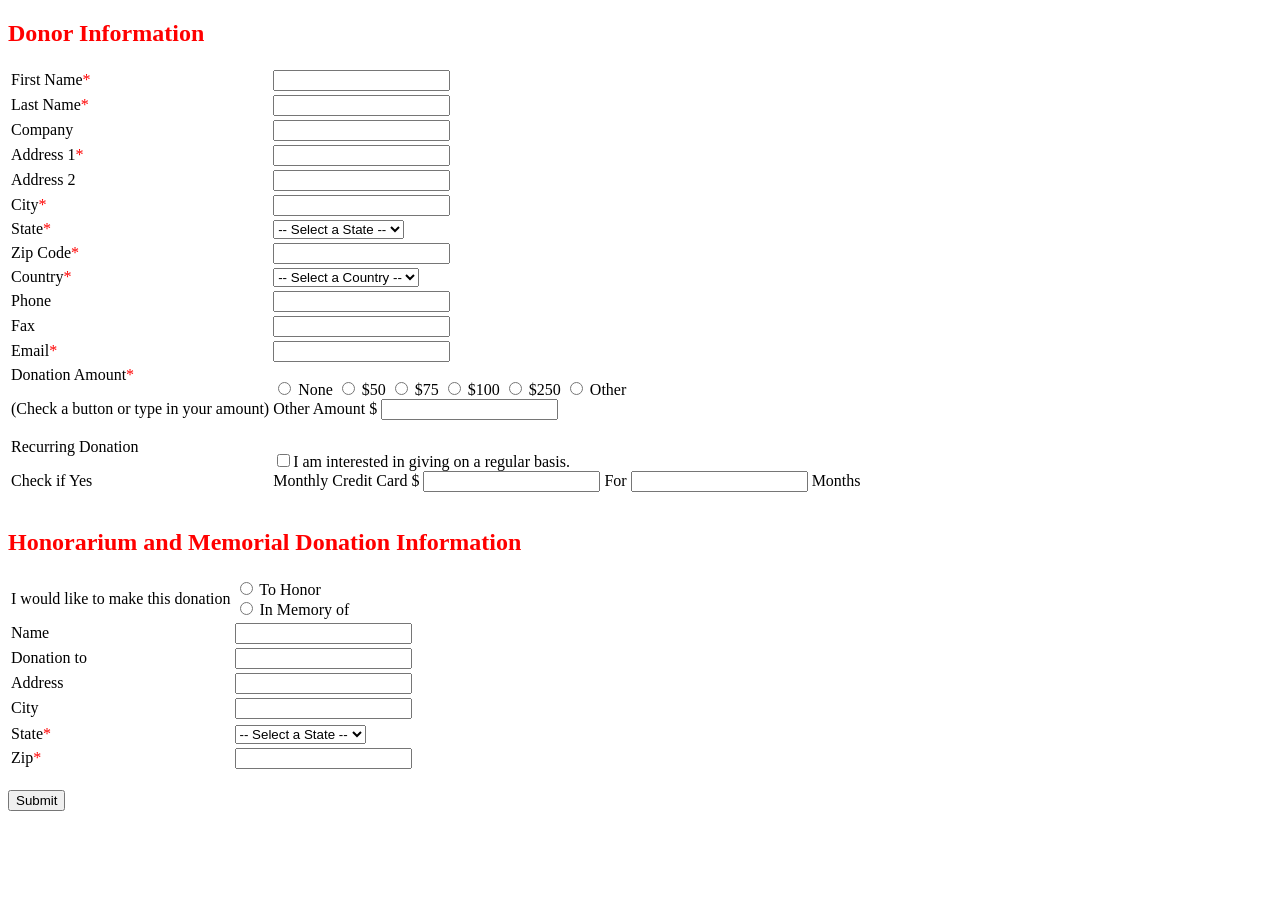
==== lab/form.html @ 0197a403 "23-51596-2" ====
<!DOCTYPE html>
<html lang="en">
<head>
    <meta charset="UTF-8">
    <meta name="viewport" content="width=device-width, initial-scale=1.0">
    <title>Form </title>
</head>

  <link rel="stylesheet" type="text/css" href="form.css">

<body>
    <form action="#" method="post">
        <div><h2>Donor Information</h2></div>
        <table>
        <tr>
          <td><label for="firstName">First Name<span >*</span></label></td>
          <td><input type="text" id="firstName" name="firstName" required></td>
        </tr>
        <tr>
          <td><label for="lastName">Last Name<span >*</span></label></td>
          <td><input type="text" id="lastName" name="lastName" required></td>
        </tr>
        <tr>
            
          <td><label for="company">Company</label></td>
          <td><input type="text" id="company" name="company"></td>
        </tr>
         <tr>
             
          <td><label for="address1">Address 1<span>*</span></label></td>
          <td><input type="text" id="address1" name="address1"></td>
        </tr>

        <tr>
          <td><label for="address">Address 2</label></td>
          <td><input type="text" id="address" name="address"></td>
        </tr>
         <tr>
          <td><label for="city">City<span>*</span></label></td>
          <td><input type="text" id="city" name="city"></td>
        </tr>
        <tr>
          <td><label for="state">State<span class="star">*</span></label><br></td>
          <td><select id="state" name="state">
              <option value="">-- Select a State --</option>
              <option value="ban">Bangladesh</option>
              <option value="brazil">Brazil</option>
              <option value="argentina">Argentina</option>
            </select></td>
        </tr>

         <tr>
             
          <td><label for="zip">Zip Code<span >*</span></label></td>
          <td><input type="text" id="zip" name="zip"></td>
        </tr>

         <tr>
          <td><label for="country">Country<span >*</span></label><br></td>
          <td><select id="country" name="country">
              <option value="">-- Select a Country --</option>
              <option value="bangladesh">Bangladesh</option>
              <option value="brazil">Brazil</option>
              <option value="argentina">Argentina</option>
            </select></td>
        </tr>
         <tr>
          <td><label for="phone">Phone</label></td>
          <td><input type="number" id="phone" name="phone"></td>
        </tr>
         <tr>
            
          <td><label for="fax">Fax</label></td>
          <td><input type="text" id="fax" name="fax"></td>
        </tr>
         <tr>
          <td><label for="email">Email<span>*</span></label></td>
          <td><input type="email" id="email" name="email" required></td>
        </tr>
        
        <tr>
          <td><label>Donation Amount<span>*</span></label><br>
        <p>(Check a button or type in your amount)</p></td>
          <td>
           <label><input type="radio" name="donationAmount" value="none" required> None</label>
      <label><input type="radio" name="donationAmount" value="50"> $50</label>
      <label><input type="radio" name="donationAmount" value="75"> $75</label>
      <label><input type="radio" name="donationAmount" value="100"> $100</label>
      <label><input type="radio" name="donationAmount" value="250"> $250</label>
      <label><input type="radio" name="donationAmount" value="other"> Other</label>
      <br>
      <label for="otherinfo">Other Amount $ <input type="number" id="otheramount" name="otheramount"></label>
          </td>
        </tr>
       
        <tr>
            <td><label for="recurring">Recurring Donation</label><br>
            <p>Check if Yes</p></td>

            <td><input type="checkbox" name="recurring" value="recurring"">I am interested in giving on a regular basis.<br>
            <label>Monthly Credit Card $</label>
    <input type="text" id="amount-input" name="monthlyAmount">
    <label>For</label>
    <input type="text" id="months-input" name="months">
    <label>Months</label>
            </td>
       
        
    

      </table>
      <div><h2>Honorarium and Memorial Donation Information</h2></div>
      <table>
       
        <tr>
          <td><label>I would like to make this donation</label></td>
    <td ><input type="radio" name="honorType" value="honor"> To Honor</input><br>
      <input type="radio" name="honorType" value="memory"> In Memory of
    </td>
  </tr>
    <tr>
    <td><label>Name</label></td>
    <td><input type="text" name="honorName" id="honorName"></td>
  </tr>
  <tr>
    <td><label> Donation to</label></td>
    <td ><input type="text" name="acknowledgeTo"></td>
  </tr>
  <tr>
    <td ><label>Address</label></td>
    <td ><input type="text" name="honorAddress"></td>
  </tr>
  <tr>
    <td ><label>City</label></td>
    <td><input type="text" name="honorCity"></td>
  </tr>
  <tr>
    <tr>
       <td><label for="state">State<span class="star">*</span></label><br></td>
          <td><select id="state" name="state">
              <option value="">-- Select a State --</option>
              <option value="ban">Bangladesh</option>
              <option value="brazil">Brazil</option>
              <option value="argentina">Argentina</option>
            </select></td>
    </tr>
    <tr>
       <td><label for="zip">Zip<span >*</span></label></td>
          <td><input type="text" id="zip" name="zip"></td>
    </tr>

      </table>
       
      
       <br>
          <button type="submit">Submit</button>
        
    </form>
    
</body>
</html>
---- lab/form.css ----
h2 {
    color: red;
}

span
{
    color: red;
}
label {
    display: inline-block;
    text-align: right;
}
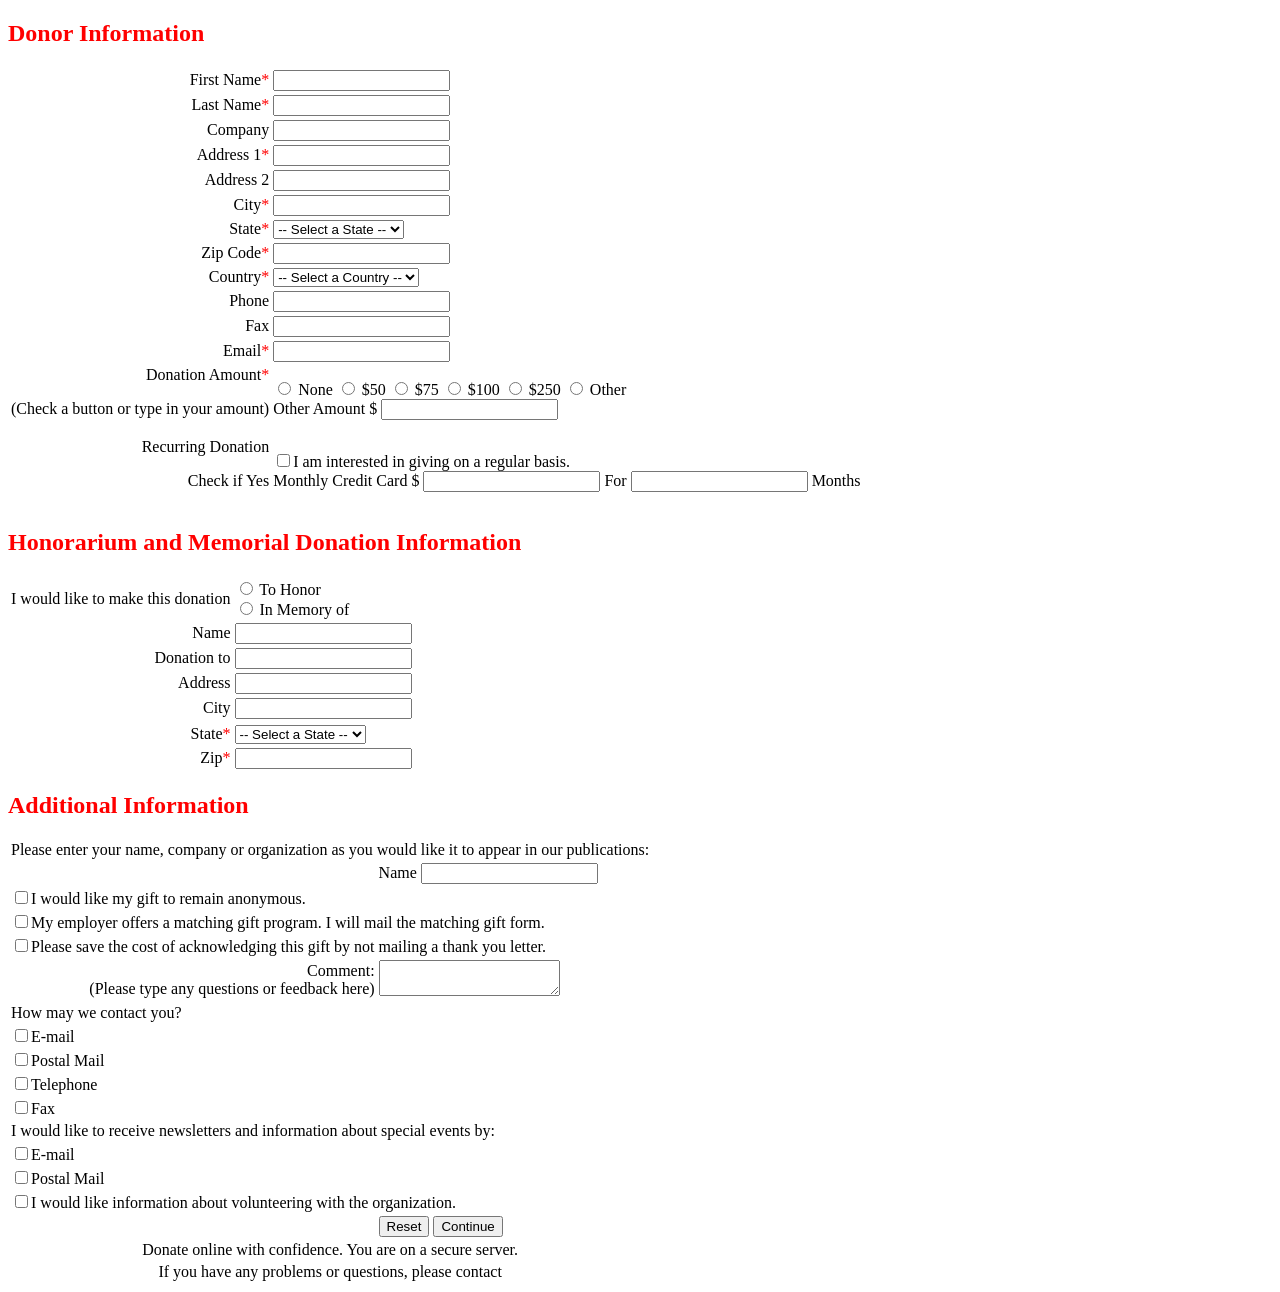
==== commit fc4f002f: "23-51596-2" ====
--- a/lab/form.html
+++ b/lab/form.html
@@ -13,50 +13,50 @@
         <div><h2>Donor Information</h2></div>
         <table>
         <tr>
-          <td><label for="firstName">First Name<span >*</span></label></td>
-          <td><input type="text" id="firstName" name="firstName" required></td>
-        </tr>
-        <tr>
-          <td><label for="lastName">Last Name<span >*</span></label></td>
+          <td style="text-align: right;"><label for="firstName">First Name<span >*</span></label></td>
+          <td ><input type="text" id="firstName" name="firstName" required></td>
+        </tr>
+        <tr>
+          <td style="text-align: right;"><label for="lastName">Last Name<span >*</span></label></td>
           <td><input type="text" id="lastName" name="lastName" required></td>
         </tr>
         <tr>
             
-          <td><label for="company">Company</label></td>
+          <td style="text-align: right;"><label for="company">Company</label></td>
           <td><input type="text" id="company" name="company"></td>
         </tr>
          <tr>
              
-          <td><label for="address1">Address 1<span>*</span></label></td>
+          <td style="text-align: right;"><label for="address1">Address 1<span>*</span></label></td>
           <td><input type="text" id="address1" name="address1"></td>
         </tr>
 
         <tr>
-          <td><label for="address">Address 2</label></td>
+          <td style="text-align: right;"><label for="address">Address 2</label></td>
           <td><input type="text" id="address" name="address"></td>
         </tr>
          <tr>
-          <td><label for="city">City<span>*</span></label></td>
+          <td style="text-align: right;"><label for="city">City<span>*</span></label></td>
           <td><input type="text" id="city" name="city"></td>
         </tr>
         <tr>
-          <td><label for="state">State<span class="star">*</span></label><br></td>
+          <td style="text-align: right;"><label for="state">State<span class="star">*</span></label><br></td>
           <td><select id="state" name="state">
               <option value="">-- Select a State --</option>
-              <option value="ban">Bangladesh</option>
-              <option value="brazil">Brazil</option>
-              <option value="argentina">Argentina</option>
+              <option value="ban">Dhaka</option>
+              <option value="brazil">São Paulo</option>
+              <option value="argentina">buenos-aires</option>
             </select></td>
         </tr>
 
          <tr>
              
-          <td><label for="zip">Zip Code<span >*</span></label></td>
+          <td style="text-align: right;"><label for="zip">Zip Code<span >*</span></label></td>
           <td><input type="text" id="zip" name="zip"></td>
         </tr>
 
          <tr>
-          <td><label for="country">Country<span >*</span></label><br></td>
+          <td style="text-align: right;"><label for="country">Country<span >*</span></label><br></td>
           <td><select id="country" name="country">
               <option value="">-- Select a Country --</option>
               <option value="bangladesh">Bangladesh</option>
@@ -65,21 +65,21 @@
             </select></td>
         </tr>
          <tr>
-          <td><label for="phone">Phone</label></td>
+          <td style="text-align: right;"><label for="phone">Phone</label></td>
           <td><input type="number" id="phone" name="phone"></td>
         </tr>
          <tr>
             
-          <td><label for="fax">Fax</label></td>
+          <td style="text-align: right;"><label for="fax">Fax</label></td>
           <td><input type="text" id="fax" name="fax"></td>
         </tr>
          <tr>
-          <td><label for="email">Email<span>*</span></label></td>
+          <td style="text-align: right;"><label for="email">Email<span>*</span></label></td>
           <td><input type="email" id="email" name="email" required></td>
         </tr>
         
         <tr>
-          <td><label>Donation Amount<span>*</span></label><br>
+          <td style="text-align: right;"><label>Donation Amount<span>*</span></label><br>
         <p>(Check a button or type in your amount)</p></td>
           <td>
            <label><input type="radio" name="donationAmount" value="none" required> None</label>
@@ -94,7 +94,7 @@
         </tr>
        
         <tr>
-            <td><label for="recurring">Recurring Donation</label><br>
+            <td style="text-align: right;"><label for="recurring">Recurring Donation</label><br>
             <p>Check if Yes</p></td>
 
             <td><input type="checkbox" name="recurring" value="recurring"">I am interested in giving on a regular basis.<br>
@@ -119,42 +119,122 @@
     </td>
   </tr>
     <tr>
-    <td><label>Name</label></td>
+    <td style="text-align: right;"><label>Name</label></td>
     <td><input type="text" name="honorName" id="honorName"></td>
   </tr>
   <tr>
-    <td><label> Donation to</label></td>
+    <td style="text-align: right;"><label> Donation to</label></td>
     <td ><input type="text" name="acknowledgeTo"></td>
   </tr>
   <tr>
-    <td ><label>Address</label></td>
+    <td style="text-align: right;"><label>Address</label></td>
     <td ><input type="text" name="honorAddress"></td>
   </tr>
   <tr>
-    <td ><label>City</label></td>
+    <td style="text-align: right;"><label>City</label></td>
     <td><input type="text" name="honorCity"></td>
   </tr>
   <tr>
     <tr>
-       <td><label for="state">State<span class="star">*</span></label><br></td>
+       <td style="text-align: right;"><label for="state">State<span class="star">*</span></label><br></td>
           <td><select id="state" name="state">
               <option value="">-- Select a State --</option>
-              <option value="ban">Bangladesh</option>
-              <option value="brazil">Brazil</option>
-              <option value="argentina">Argentina</option>
+              <option value="ban">Dhaka</option>
+              <option value="brazil">São Paulo</option>
+              <option value="argentina">buenos-aires</option>
             </select></td>
     </tr>
     <tr>
-       <td><label for="zip">Zip<span >*</span></label></td>
+       <td style="text-align: right;"><label for="zip">Zip<span >*</span></label></td>
           <td><input type="text" id="zip" name="zip"></td>
     </tr>
 
       </table>
-       
-      
-       <br>
-          <button type="submit">Submit</button>
-        
+      <div><h2>Additional Information</h2></div>
+      <table>
+        <tr>
+          <td colspan="2">Please enter your name, company or organization as you would like it to appear in our publications:</td>
+         
+        </tr>
+        <tr>
+          <td></td>
+          
+          <td><labe for="publicationName">Name</label>
+          <input type="text" id="publicationName" name="publicationName" </td>
+        </tr>
+        <tr>
+          <td><input type="checkbox" name="anonymous" id="anonymous">I would like my gift to remain anonymous.  
+          </td>
+        </tr>
+
+         <tr>
+          <td colspan="2"><input type="checkbox" name="anonymous" id="matchingGift">My employer offers a matching gift program. I will mail the matching gift form.  
+          </td>
+        </tr>
+         <tr>
+          <td colspan="2"><input type="checkbox" name="anonymous" id="noThankYou">Please save the cost of acknowledging this gift by not mailing a thank you letter.     
+          </td>
+        </tr>
+        <tr>
+          <td style="text-align: right;"><label>Comment:</label><br>(Please type any questions or feedback here)</td>
+          <td><textarea name="comment" id="comment"></textarea></td>
+        </tr>
+        <tr>
+          <td><label>How may we contact you?</label></td>
+        </tr>
+        <tr>
+         <td> <input type="checkbox" name="contact" id="contact" value="email">E-mail</td>
+        </tr>
+        <tr>
+         <td> <input type="checkbox" name="contact" id="contact" value="postalmail">Postal Mail</td>
+        </tr>
+        <tr>
+         <td> <input type="checkbox" name="contact" id="contact"value="telephone">Telephone</td>
+        </tr>
+        <tr>
+         <td> <input type="checkbox" name="contact" id="contact" value="fax">Fax</td>
+        </tr>
+        <tr>
+          <td colspan="2">I would like to receive newsletters and information about special events by:</td>
+        </tr>
+
+        </tr>
+  <tr>
+    <td >
+      <input type="checkbox" id="newsEmail" name="newsEmail" value="email">E-mail
+    </td>
+  </tr>
+  <tr>
+    <td>
+      <input type="checkbox" id="newsMail" name="newsMail" value="postalmail">Postal Mail
+    </td>
+  </tr>
+
+  <tr>
+    <td colspan="2">
+      <input type="checkbox" id="volunteer" name="volunteer" value="org">I would like information about volunteering with the organization.
+    </td>
+  </tr>
+
+   <tr>
+    <td></td>
+    <td>
+      <button type="reset">Reset</button>
+      <button type="submit">Continue</button>
+    </td>
+  </tr>
+
+  <tr>
+    <td style="text-align: center;" colspan="2">Donate online with confidence. You are on a secure server.</td>
+  </tr>
+  <tr>
+    <td style="text-align: center;" colspan="2">If you have any problems or questions, please contact</td>
+  </tr>
+
+
+
+      </table>
+ 
     </form>
     
 </body>
--- a/lab/form.css
+++ b/lab/form.css
@@ -6,7 +6,3 @@
 {
     color: red;
 }
-label {
-    display: inline-block;
-    text-align: right;
-}
